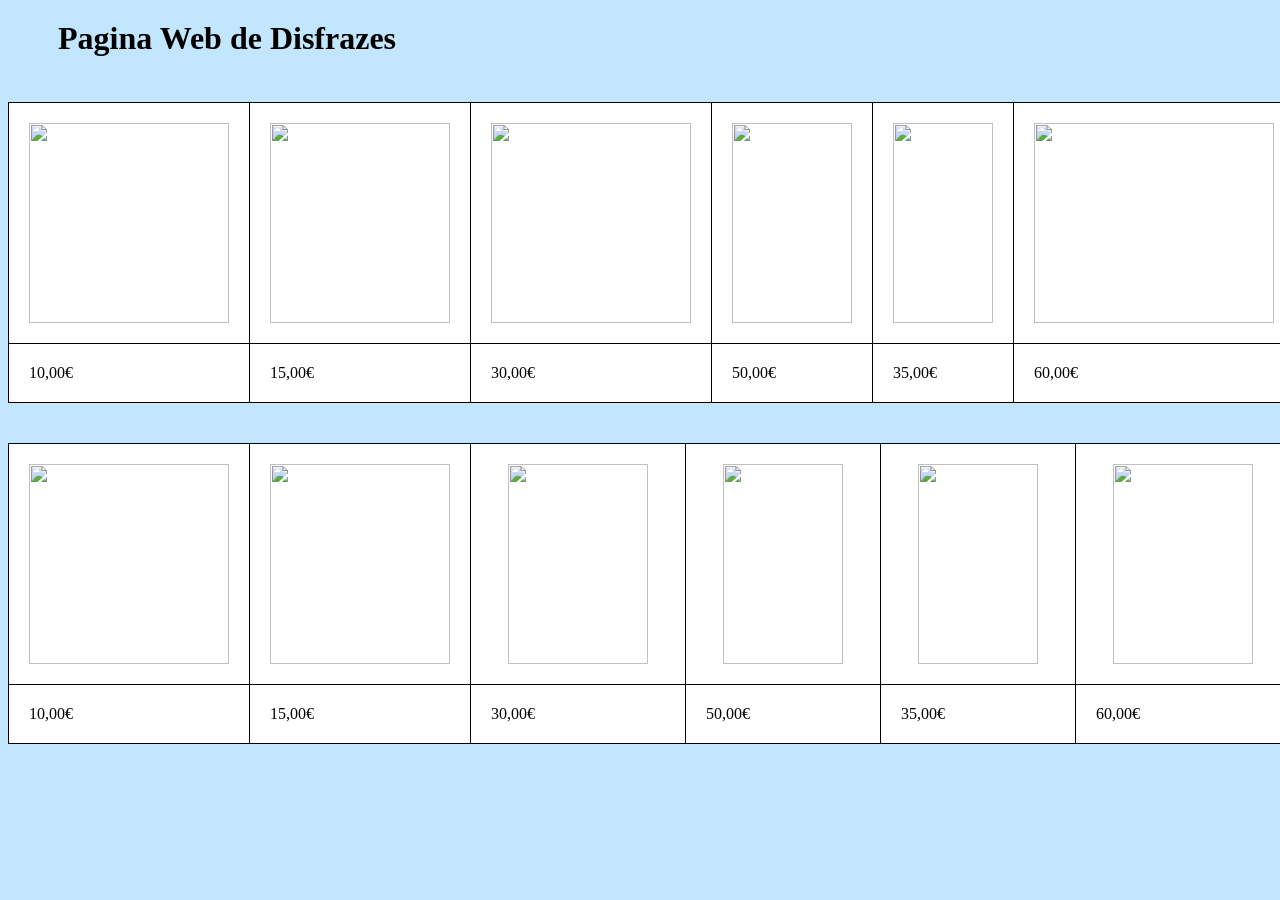
==== index.html @ 56b6c312 "Add files via upload" ====
<html>
	<head>
		<meta charset="UTF-8">
		<title>Pagina web de entorno de desarrollo</title>
		<link rel="stylesheet" href="estilos.css">
	</head>
	<body>
		<h1>Pagina Web de Disfrazes</h1>
		<center><table border=1 align=centre cellpadding=20 class="tabla2"></center>
		<div>
			<tr>
				<td><a href="pr1.html"><img src="disfraz1.jpg" class="img1"></a></td>
				<td><a href="pr1.html"><img src="disfraz2.jpg" class="img2"></a></td>
				<td><a href="pr1.html"><img src="disfraz3.jpg" class="img3"></a></td>
				<td><a href="pr1.html"><img src="disfraz4.jpg" class="img4"></a></td>
				<td><a href="pr1.html"><img src="disfraz5.jpg" class="img5"></a></td>
				<td><a href="pr1.html"><img src="disfraz6.jpg" class="img6"></a></td>
			</tr>
			<tr>
				<td>10,00€</td>
				<td>15,00€</td>
				<td>30,00€</td>
				<td>50,00€</td>
				<td>35,00€</td>
				<td>60,00€</td>
			</tr>
		</table>
		<center><table border=1 align=centre cellpadding=20 class="tabla2"></center>
			<tr>
				<td><a href="pr1.html"><img src="disfraz7.jpg" class="img7"></td>
				<td><a href="pr1.html"><img src="disfraz8.jpg" class="img8"></td>
				<td><a href="pr1.html"><img src="disfraz9.jpg" class="img9"></td>
				<td><a href="pr1.html"><img src="disfraz10.jpg" class="img10"></td>
				<td><a href="pr1.html"><img src="disfraz11.jpg" class="img11"></td>
				<td><a href="pr1.html"><img src="disfraz12.jpg" class="img12"></td>
			</tr>
			<tr>
				<td>10,00€</td>
				<td>15,00€</td>
				<td>30,00€</td>
				<td>50,00€</td>
				<td>35,00€</td>
				<td>60,00€</td>
			</tr>
		</table>
	</body>
</html>
---- estilos.css ----
h1 {
	font-family: verdana;
	margin-top: 20px;
	margin-left: 50px;
	margin-bottom: 45px;
}

body {
	background: #c2e6fd;
}

table {
border: 1px solid black;
border-collapse: collapse;

}

tr, td {
	background: white;
}

.img1 {
	height: 200px;
	width: 200px;
	
}
.img2 {
	height: 200px;
	width: 180px;
	
}
.img3 {
	height: 200px;
	width: 200px;
	
}
.img4 {
	height: 200px;
	width: 120px;
	
}
.img5 {
	height: 200px;
	width: 100px;
	
}
.img6 {
	height: 200px;
	width: 240px;
	
}
.img7 {
	height: 200px;
	width: 200px;
	
}
.img8 {
	height: 200px;
	width: 180px;
	
}
.img9 {
	height: 200px;
	width: 140px;
	padding-left: 17px;
	padding-right: 17px;
	
}
.img10 {
	height: 200px;
	width: 120px;
	padding-left: 17px;
	padding-right: 17px;
	
}
.img11 {
	height: 200px;
	width: 120px;
	padding-left: 17px;
	padding-right: 17px;
	
}
.img12 {
	height: 200px;
	width: 140px;
	padding-left: 17px;
	padding-right: 17px;
	
}
table, .tabla1 {
	margin-bottom: 40px;
}
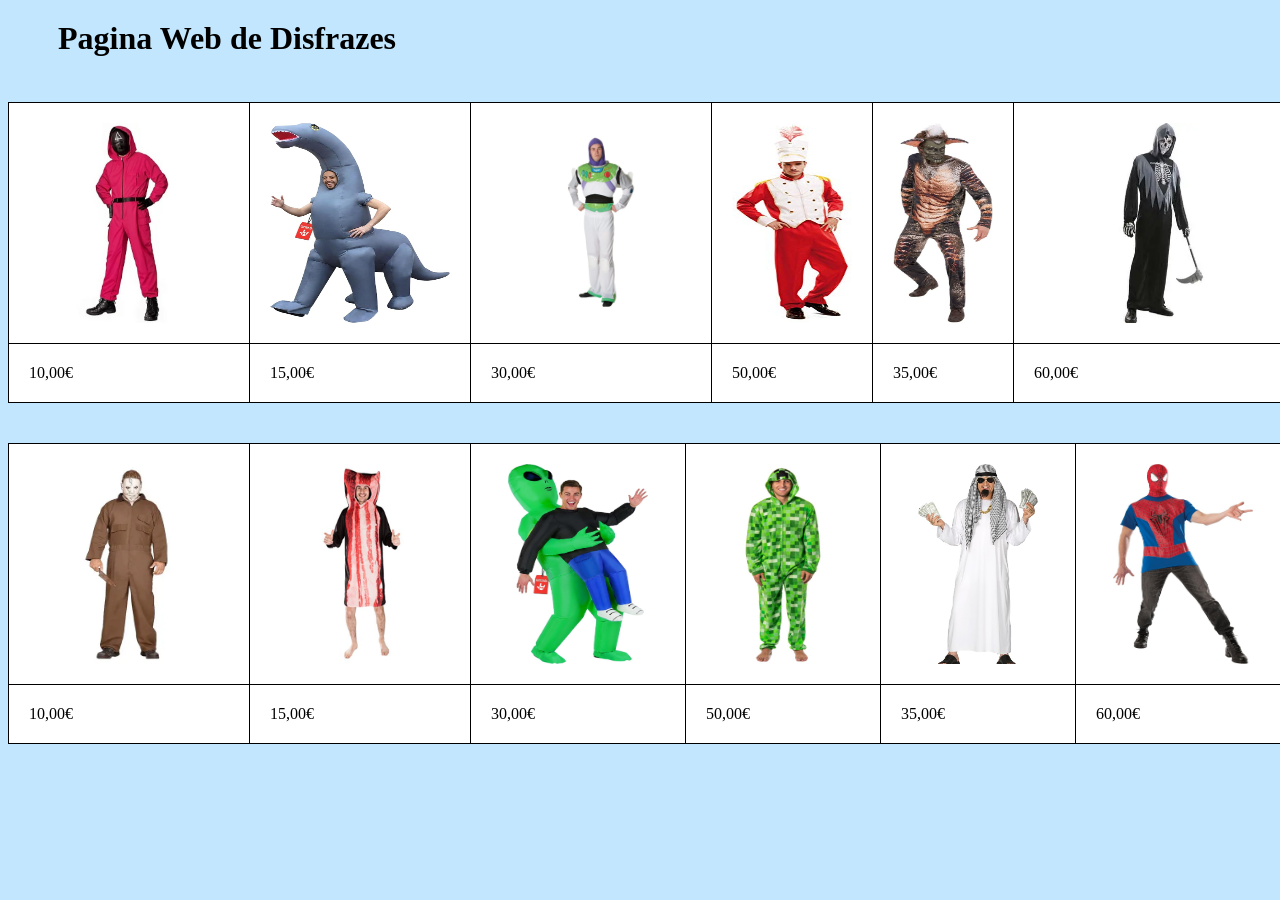
==== commit c34a4a7a: "Add files via upload" ====
--- a/index.html
+++ b/index.html
@@ -1,5 +1,6 @@
 <html>
 	<head>
+		<meta name="viewport" content="width=device-width, initial-scale=1.0">
 		<meta charset="UTF-8">
 		<title>Pagina web de entorno de desarrollo</title>
 		<link rel="stylesheet" href="estilos.css">
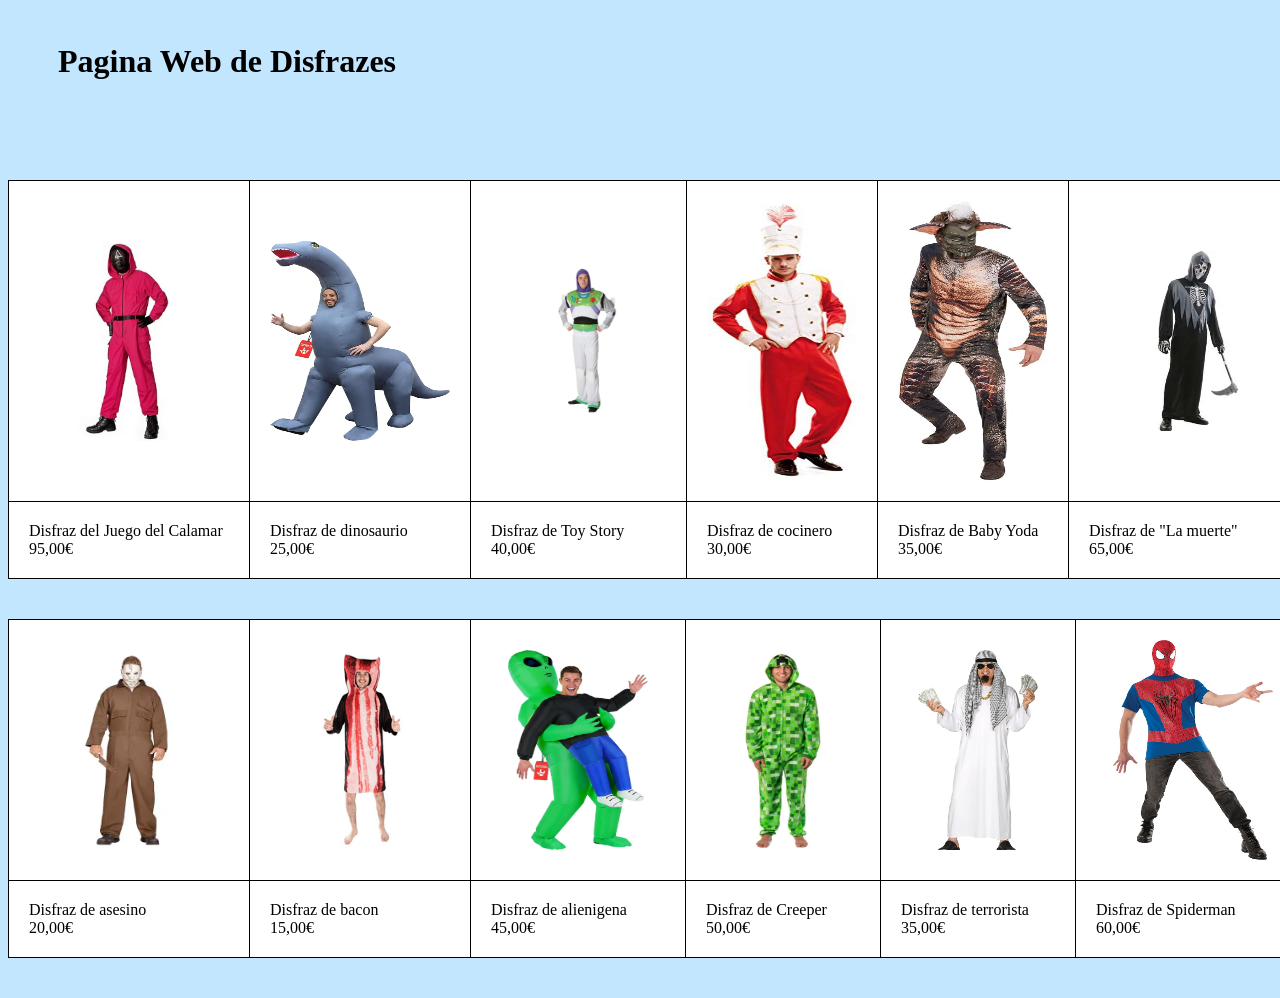
==== commit 58cd9c36: "Add files via upload" ====
--- a/index.html
+++ b/index.html
@@ -4,9 +4,10 @@
 		<meta charset="UTF-8">
 		<title>Pagina web de entorno de desarrollo</title>
 		<link rel="stylesheet" href="estilos.css">
+		<img src="logo.png" class="logo">
+		<h1>Pagina Web de Disfrazes</h1>
 	</head>
 	<body>
-		<h1>Pagina Web de Disfrazes</h1>
 		<center><table border=1 align=centre cellpadding=20 class="tabla2"></center>
 		<div>
 			<tr>
@@ -18,15 +19,15 @@
 				<td><a href="pr1.html"><img src="disfraz6.jpg" class="img6"></a></td>
 			</tr>
 			<tr>
-				<td>10,00€</td>
-				<td>15,00€</td>
-				<td>30,00€</td>
-				<td>50,00€</td>
-				<td>35,00€</td>
-				<td>60,00€</td>
+				<td>Disfraz del Juego del Calamar<br>95,00€</td>
+				<td>Disfraz de dinosaurio<br>25,00€</td>
+				<td>Disfraz de Toy Story<br>40,00€</td>
+				<td>Disfraz de cocinero<br>30,00€</td>
+				<td>Disfraz de Baby Yoda<br>35,00€</td>
+				<td>Disfraz de "La muerte"<br>65,00€</td>
 			</tr>
 		</table>
-		<center><table border=1 align=centre cellpadding=20 class="tabla2"></center>
+		<center><table border=1 align=centre cellpadding=20 class="tabla3"></center>
 			<tr>
 				<td><a href="pr1.html"><img src="disfraz7.jpg" class="img7"></td>
 				<td><a href="pr1.html"><img src="disfraz8.jpg" class="img8"></td>
@@ -36,12 +37,12 @@
 				<td><a href="pr1.html"><img src="disfraz12.jpg" class="img12"></td>
 			</tr>
 			<tr>
-				<td>10,00€</td>
-				<td>15,00€</td>
-				<td>30,00€</td>
-				<td>50,00€</td>
-				<td>35,00€</td>
-				<td>60,00€</td>
+				<td>Disfraz de asesino<br>20,00€</td>
+				<td>Disfraz de bacon<br>15,00€</td>
+				<td>Disfraz de alienigena<br>45,00€</td>
+				<td>Disfraz de Creeper<br>50,00€</td>
+				<td>Disfraz de terrorista<br>35,00€</td>
+				<td>Disfraz de Spiderman<br>60,00€</td>
 			</tr>
 		</table>
 	</body>
--- a/estilos.css
+++ b/estilos.css
@@ -9,10 +9,15 @@
 	background: #c2e6fd;
 }
 
-table {
+.tabla2 {
 border: 1px solid black;
 border-collapse: collapse;
+margin-top: 100px;
 
+}
+.tabla3{
+	border: 1px solid black;
+border-collapse: collapse;
 }
 
 tr, td {
@@ -22,7 +27,7 @@
 .img1 {
 	height: 200px;
 	width: 200px;
-	
+
 }
 .img2 {
 	height: 200px;
@@ -30,23 +35,25 @@
 	
 }
 .img3 {
-	height: 200px;
-	width: 200px;
+	height: 170px;
+	width: 175px;
 	
 }
 .img4 {
-	height: 200px;
-	width: 120px;
+	height: 280px;
+	width: 150px;
 	
 }
 .img5 {
-	height: 200px;
-	width: 100px;
+	height: 280px;
+	width: 150px;
 	
 }
 .img6 {
-	height: 200px;
+	height: 180px;
 	width: 240px;
+	margin-left: -20px;
+	margin-right: -20px;
 	
 }
 .img7 {
@@ -81,12 +88,19 @@
 	
 }
 .img12 {
-	height: 200px;
-	width: 140px;
+	height: 220px;
+	width: 160px;
 	padding-left: 17px;
 	padding-right: 17px;
 	
 }
 table, .tabla1 {
 	margin-bottom: 40px;
+}
+.logo {
+	height: 250px;
+	width: 240px;
+	margin-left: 1600px;
+	margin-bottom: -195px;
+	margin-top: -40px;
 }
